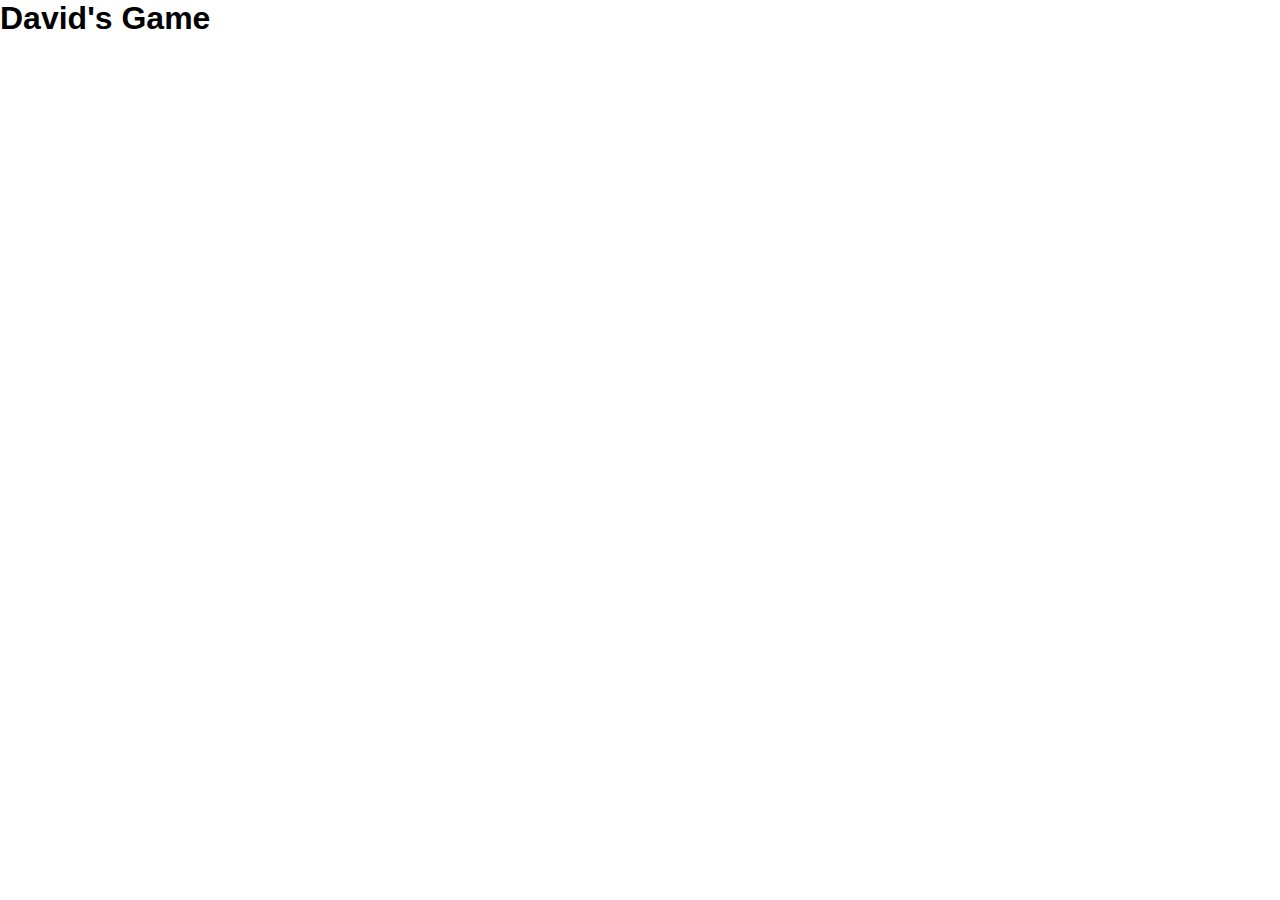
==== index.html @ f7c003c4 "Creation" ====
<!DOCTYPE html>
<html lang="en">
  <head>
    <meta charset="UTF-8" />
    <meta http-equiv="X-UA-Compatible" content="IE=edge" />
    <meta name="viewport" content="width=device-width, initial-scale=1.0" />
    <title>David's Game</title>
    <link rel="stylesheet" href="main.css" />
  </head>
  <body>
    <header>
      <h1>David's Game</h1>
    </header>
    <main></main>
    <footer></footer>
  </body>
</html>
---- main.css ----
* {
  margin: 0;
  padding: 0;
}

h1 {
  font-family: "Poppins", sans-serif;
}
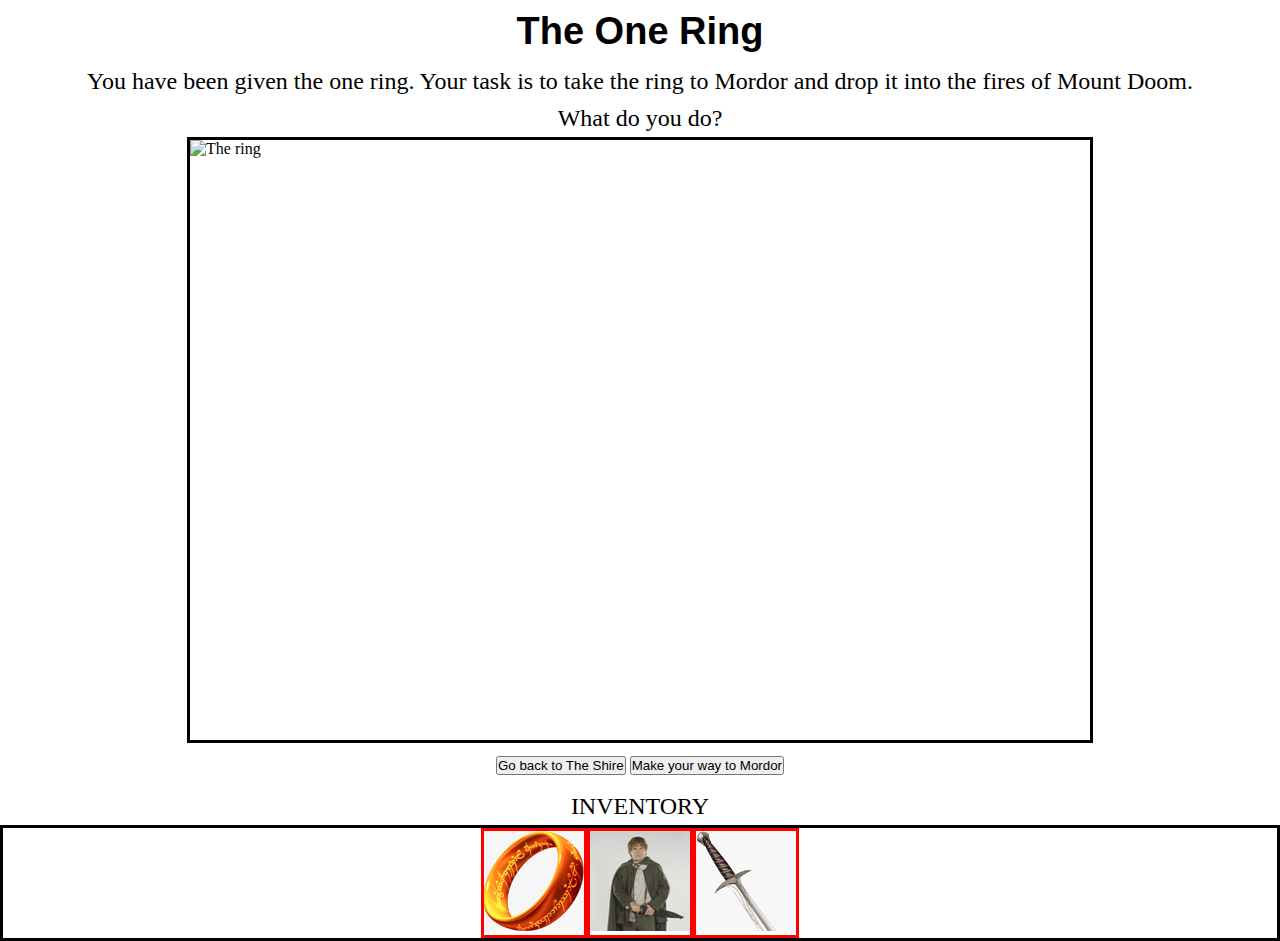
==== commit a9e77427: "commit" ====
--- a/index.html
+++ b/index.html
@@ -4,14 +4,51 @@
     <meta charset="UTF-8" />
     <meta http-equiv="X-UA-Compatible" content="IE=edge" />
     <meta name="viewport" content="width=device-width, initial-scale=1.0" />
-    <title>David's Game</title>
+    <title>The One Ring</title>
     <link rel="stylesheet" href="main.css" />
+    <script src="script.js">
+      defer
+    </script>
   </head>
   <body>
     <header>
-      <h1>David's Game</h1>
+      <h1 class="header">The One Ring</h1>
+      <div class="info-text">
+        <p>
+          You have been given the one ring. Your task is to take the ring to
+          Mordor and drop it into the fires of Mount Doom.
+        </p>
+        <p>What do you do?</p>
+      </div>
     </header>
-    <main></main>
-    <footer></footer>
+    <div id="inventory"></div>
+    <div class="body-grid">
+      <img
+        id="indexroom"
+        src="https://i.gyazo.com/8eb1e3ee2698290bc4f3860582470ed3.jpg"
+        alt="The ring"
+      />
+
+      <div class="buttons">
+        <a href="shire.html"><button>Go back to The Shire</button></a>
+        <a href="companion.html"
+          ><button id="remember-ring">Make your way to Mordor</button></a
+        >
+      </div>
+    </div>
+    <div class="body-grid">
+      <p>INVENTORY</p>
+    </div>
+    <div class="inventory">
+      <div class="inventory-boxes">
+        <img id="thering" src="images/thering.png" alt="The Ring" />
+      </div>
+      <div class="inventory-boxes">
+        <img id="thesam" src="images/thesam.png" alt="Sam" />
+      </div>
+      <div class="inventory-boxes">
+        <img id="thesting" src="images/thesting.png" alt="Sting" />
+      </div>
+    </div>
   </body>
 </html>
--- a/main.css
+++ b/main.css
@@ -3,6 +3,69 @@
   padding: 0;
 }
 
+.header {
+  text-align: center;
+  padding: 10px;
+}
+
+.info-text {
+  text-align: center;
+}
+
+.buttons {
+  text-align: center;
+  padding: 1%;
+}
+
 h1 {
   font-family: "Poppins", sans-serif;
+  font-size: 38px;
 }
+
+p {
+  font-size: 24px;
+  padding: 5px;
+}
+
+.body-grid {
+  display: grid;
+  place-items: center;
+}
+
+.body-grid img {
+  height: 600px;
+  width: 900px;
+  border: solid 3px black;
+}
+
+.inventory {
+  display: flex;
+  border: 3px solid black;
+  flex-wrap: wrap;
+  justify-content: center;
+}
+
+.inventory-boxes {
+  text-align: center;
+  border: solid 3px red;
+}
+
+.middle-section {
+  border: solid 3px red;
+  display: grid;
+  grid-template-columns: 1fr 1fr 1fr;
+}
+
+.my-hp {
+  display: flex;
+  justify-content: center;
+  border: solid 3px green;
+  align-items: center;
+}
+
+.enemy-hp {
+  display: flex;
+  justify-content: center;
+  border: solid 3px blue;
+  align-items: center;
+}
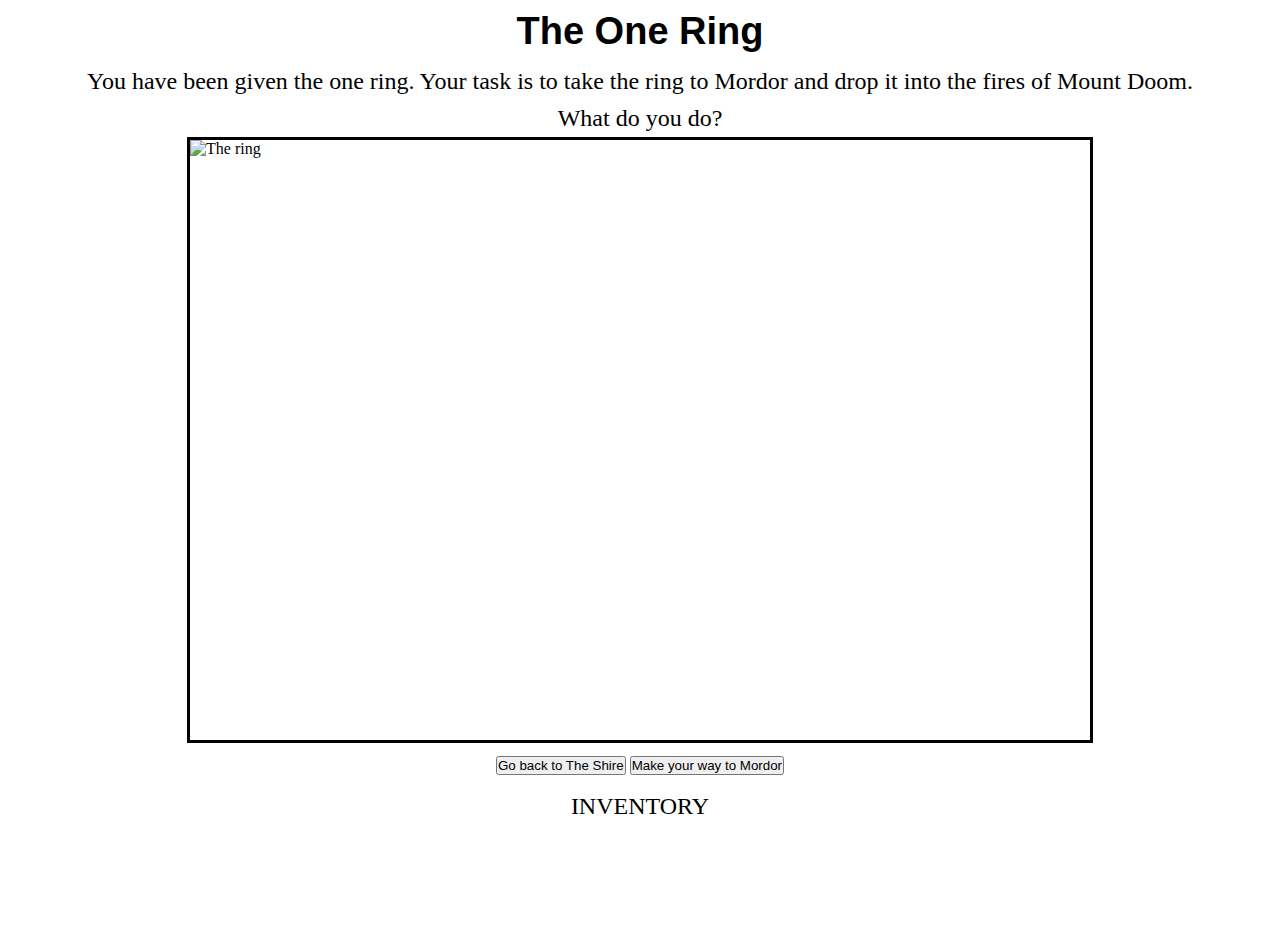
==== commit 9ae6457c: "commit" ====
--- a/index.html
+++ b/index.html
@@ -6,9 +6,6 @@
     <meta name="viewport" content="width=device-width, initial-scale=1.0" />
     <title>The One Ring</title>
     <link rel="stylesheet" href="main.css" />
-    <script src="script.js">
-      defer
-    </script>
   </head>
   <body>
     <header>
@@ -21,7 +18,6 @@
         <p>What do you do?</p>
       </div>
     </header>
-    <div id="inventory"></div>
     <div class="body-grid">
       <img
         id="indexroom"
@@ -40,15 +36,13 @@
       <p>INVENTORY</p>
     </div>
     <div class="inventory">
-      <div class="inventory-boxes">
-        <img id="thering" src="images/thering.png" alt="The Ring" />
-      </div>
-      <div class="inventory-boxes">
-        <img id="thesam" src="images/thesam.png" alt="Sam" />
-      </div>
-      <div class="inventory-boxes">
-        <img id="thesting" src="images/thesting.png" alt="Sting" />
+        <img class="inventory-boxes" id="thering" src="images/thering.png" alt="The Ring" />
+        <img class="inventory-boxes" id="thesam" src="images/thesam.png" alt="Sam" />
+        <img class="inventory-boxes" id="thesting" src="images/thesting.png" alt="Sting" />
       </div>
     </div>
+    <script src="script.js">
+      defer
+    </script>
   </body>
 </html>
--- a/main.css
+++ b/main.css
@@ -40,14 +40,12 @@
 
 .inventory {
   display: flex;
-  border: 3px solid black;
   flex-wrap: wrap;
   justify-content: center;
 }
 
 .inventory-boxes {
-  text-align: center;
-  border: solid 3px red;
+  visibility: hidden;
 }
 
 .middle-section {
